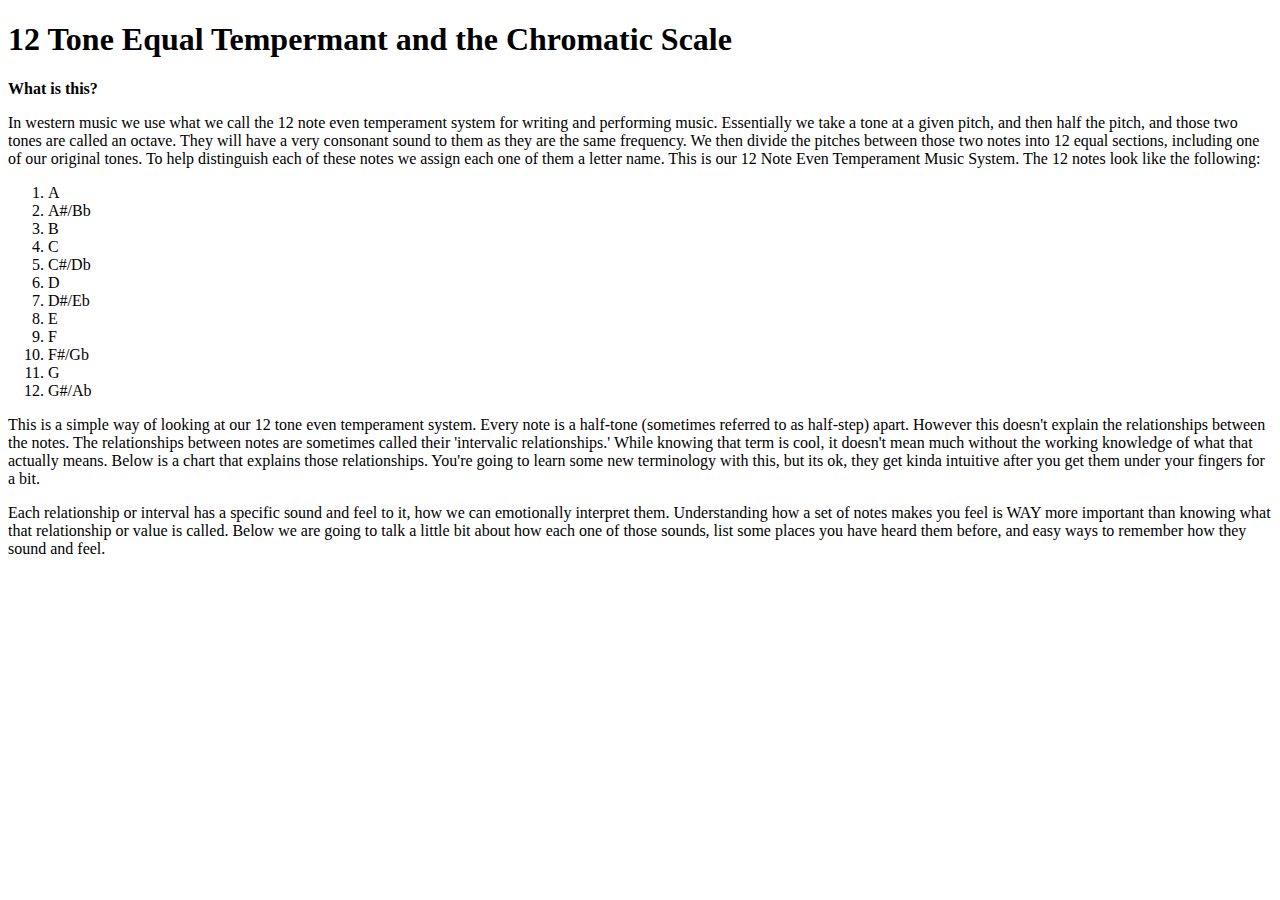
==== 12-tone.html @ db74f05f "first commit" ====
<!DOCTYPE html>
    <head>    
<html lang="en">
        <meta charset="utf-8">
        <title>Hoarfrost Music Theory</title>
        <!---my google doc about music theory so I can refer to it-->
        <!-- href=https://docs.google.com/document/d/1YtRXRiNngQM69QZcqMFivRD2E_E6IRfEs3uq0tbPV-8/edit-->
    </head>


    <body>
        <p><h1>12 Tone Equal Tempermant and the Chromatic Scale</h1></p>

        <p><strong>What is this?</strong></p>
            <p>In western music we use what we call the 12 note even temperament system for writing and performing music.  Essentially we take a tone at a given pitch, and then half the pitch, and those two tones are called an octave.  They will have a very consonant sound to them as they are the same frequency.  We then divide the pitches between those two notes into 12 equal sections, including one of our original tones.  To help distinguish each of these notes we assign each one of them a letter name.  This is our 12 Note Even Temperament Music System.  The 12 notes look like the following:
                <ol>
                    <li>A</li>
                    <li>A#/Bb</li>
                    <li>B</li>
                    <li>C</li>
                    <li>C#/Db</li>
                    <li>D</li>
                    <li>D#/Eb</li>
                    <li>E</li>
                    <li>F</li>
                    <li>F#/Gb</li>
                    <li>G</li>
                    <li>G#/Ab</li>
                </ol>
        </p>
        
        <p>This is a simple way of looking at our 12 tone even temperament system. Every note is a half-tone (sometimes referred to as half-step) apart. However this doesn't explain the relationships between the notes. The relationships between notes are sometimes called their 'intervalic relationships.' While knowing that term is cool, it doesn't mean much without the working knowledge of what that actually means. Below is a chart that explains those relationships.  You're going to learn some new terminology with this, but its ok, they get kinda intuitive after you get them under your fingers for a bit.</p>
        
        <!--build and put an intervalic relationship chart here-->

        <p>Each relationship or interval has a specific sound and feel to it, how we can emotionally interpret them. Understanding how a set of notes makes you feel is WAY more important than knowing what that relationship or value is called. Below we are going to talk a little bit about how each one of those sounds, list some places you have heard them before, and easy ways to remember how they sound and feel.</p>















    </body>
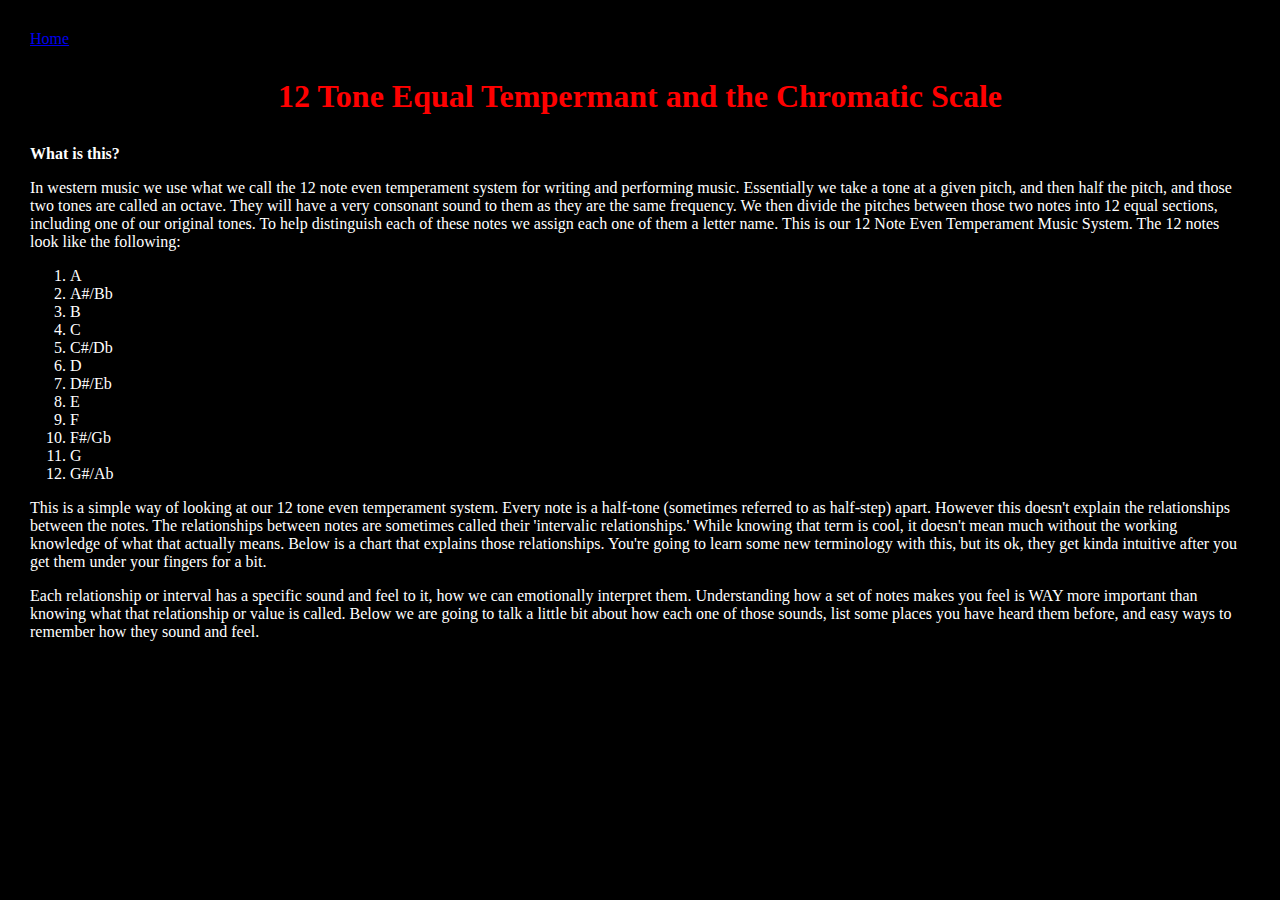
==== commit 17fe6ea9: "Add text and image boxes in styles.css Continue to bring text over from google docs build scale and " ====
--- a/12-tone.html
+++ b/12-tone.html
@@ -1,14 +1,17 @@
 <!DOCTYPE html>
-    <head>    
-<html lang="en">
-        <meta charset="utf-8">
-        <title>Hoarfrost Music Theory</title>
+    <html>    
+        <head>    
+            <html lang="en">
+            <meta charset="utf-8">
+            <title>Hoarfrost Music Theory</title>
+            <link rel="stylesheet" href="styles.css">
         <!---my google doc about music theory so I can refer to it-->
         <!-- href=https://docs.google.com/document/d/1YtRXRiNngQM69QZcqMFivRD2E_E6IRfEs3uq0tbPV-8/edit-->
-    </head>
+        </head>
 
 
     <body>
+        <a href="index.html">Home</a>
         <p><h1>12 Tone Equal Tempermant and the Chromatic Scale</h1></p>
 
         <p><strong>What is this?</strong></p>
@@ -34,19 +37,6 @@
         <!--build and put an intervalic relationship chart here-->
 
         <p>Each relationship or interval has a specific sound and feel to it, how we can emotionally interpret them. Understanding how a set of notes makes you feel is WAY more important than knowing what that relationship or value is called. Below we are going to talk a little bit about how each one of those sounds, list some places you have heard them before, and easy ways to remember how they sound and feel.</p>
+    </body>
 
-
-
-
-
-
-
-
-
-
-
-
-
-
-
-    </body>+    </html>--- a/styles.css
+++ b/styles.css
@@ -0,0 +1,33 @@
+body
+    {color: white;
+    background-color: black;
+    box-sizing: border-box;
+    border-color: red;
+    border-width: 10px;
+    padding: 10px;
+    margin: 20px;
+    }
+
+h1 
+    {color: red;
+    text-align: center;
+    box-sizing: border-box;
+    border-color: red;
+    border-width: 10px;
+    padding: 10px;
+    margin: 20px;}
+
+h2
+    {color: red;
+    box-sizing: border-box;
+    border-color: red;
+    border-width: 10px;}
+
+img 
+    {box-sizing: border-box;
+    border-color: red;
+    border-width: 10px;
+    height: auto;
+    width: 300px;
+}
+
